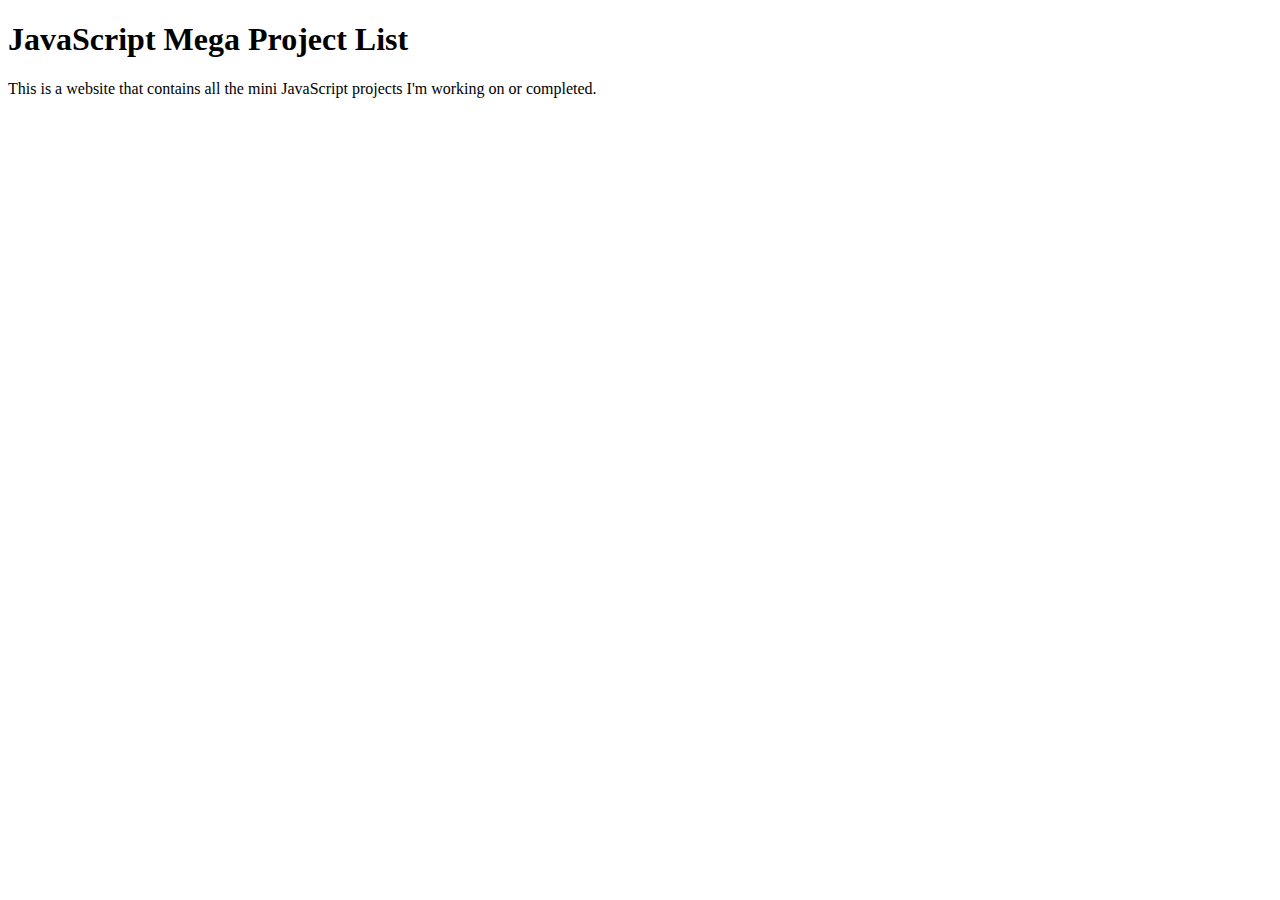
==== index.html @ 3e6f45d3 "Added html page to host project website on GitHub Pages" ====
<!DOCTYPE html>
<html lang="en">
<head>
    <meta charset="UTF-8">
    <meta name="viewport" content="width=device-width, initial-scale=1.0">
    <title>JavaScript Mega Project List</title>
</head>
<body>
    <h1>JavaScript Mega Project List</h1>
    <p>This is a website that contains all the mini JavaScript projects I'm working on or completed. </p>
</body>
</html>
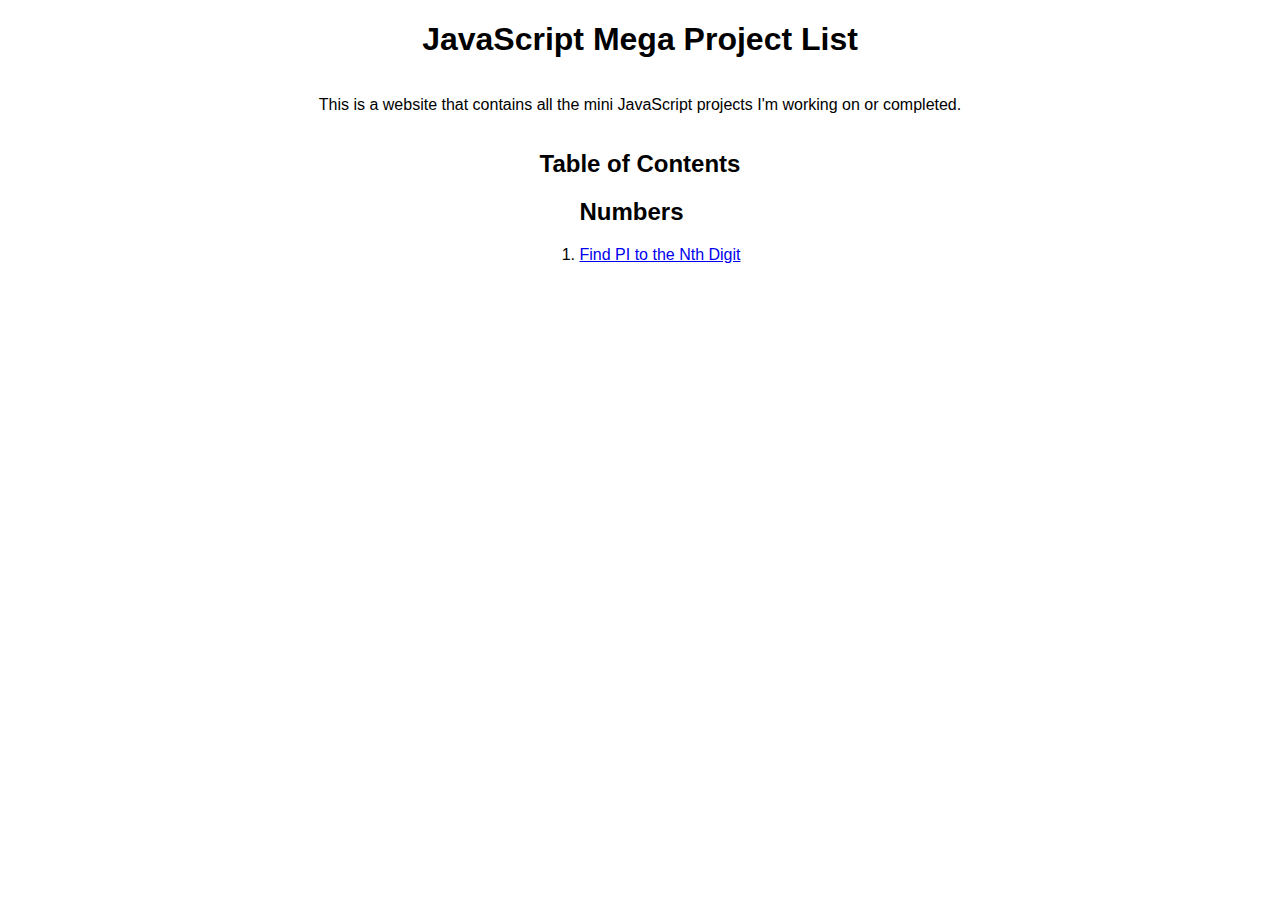
==== commit 26289eff: "Altered index.html page" ====
--- a/index.html
+++ b/index.html
@@ -4,9 +4,21 @@
     <meta charset="UTF-8">
     <meta name="viewport" content="width=device-width, initial-scale=1.0">
     <title>JavaScript Mega Project List</title>
+
+    <link rel="stylesheet" href="styles.css">
 </head>
 <body>
     <h1>JavaScript Mega Project List</h1>
     <p>This is a website that contains all the mini JavaScript projects I'm working on or completed. </p>
+
+    <div>
+        <h2>Table of Contents</h2>
+        <ul>
+            <ol>
+                <h2>Numbers</h2>
+                <li><a href="./Numbers/Find PI to the Nth Digit/">Find PI to the Nth Digit</a></li>
+            </ol>
+        </ul>
+    </div>
 </body>
 </html>--- a/styles.css
+++ b/styles.css
@@ -0,0 +1,13 @@
+body {
+    padding: 0;
+    margin: 0;
+    box-sizing: border-box;
+    display: flex;
+    flex-direction: column;
+    align-items: center;
+    font-family: Arial, Helvetica, sans-serif;
+}
+
+ul, ol li {
+    padding: 0%;
+}